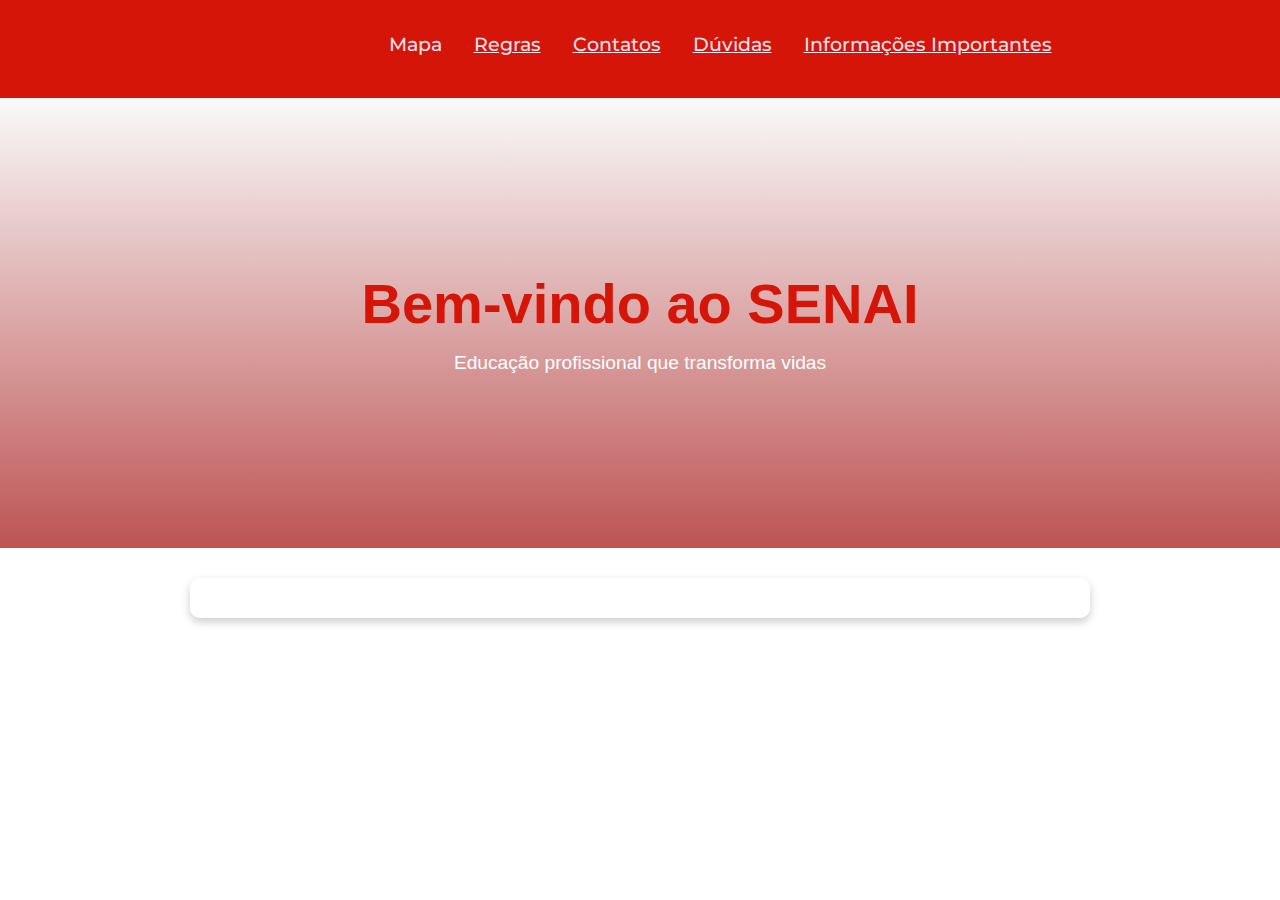
==== index.html @ f01c9545 "SITE PRONTO. CUIDADO" ====
<!DOCTYPE html>
<html lang="pt-BR">
<head>
    <meta charset="UTF-8">
    <meta name="viewport" content="width=device-width, initial-scale=1.0">
    <title>Mapa do SENAI São Carlos</title>
    <link rel="stylesheet" href="https://unpkg.com/leaflet/dist/leaflet.css" />
    <link rel="stylesheet" href="styles.css">
</head>
<body>
    <header>
        <img src="imagens/logoSenaiWhite.png" alt="">
        <div>
            <p onclick="mostrarInformacoes('mapa')" class="headerButtons">Mapa</p>
            <p><a href="regras.html" class="headerButtons">Regras</a></p>
            <p> <a href="contato.html" class="headerButtons">Contatos</p>
            <p onclick="mostrarInformacoes('duvidas')" class="headerButtons">Dúvidas</p>
            <p><a href="old.html" class="headerButtons">Informações Importantes</a></p>
        </div>
    </header>
    <section class="imgprincipal">
        <div class="hero-content">
            <h1>Bem-vindo ao SENAI</h1>
            <p>Educação profissional que transforma vidas</p>
        </div>
    </section>

    <!-- Carrossel de imagens -->
    <!-- Carrossel de imagens 
    <div id="carrossel" class="carrossel-container">
        <img class="carrossel-img" src="/imagens/fundo.png" alt="Imagem 1">
        <img class="carrossel-img" src="/imagens/maquinas.png" alt="Imagem 2">
        <img class="carrossel-img" src="/imagens/biblioteca.png" alt="Imagem 3">
        <img class="carrossel-img" src="imagens/fotoSenaiDois.jpg" alt="Imagem 1">
        <img class="carrossel-img" src="imagens/fotoSenaiUm.jpg" alt="Imagem 2">
        <img class="carrossel-img" src="imagens/fotoSenaiTres.jpg" alt="Imagem 3">-->

    <!-- Submenu para escolher o mapa -->
    <div id="submenu-mapa" style="display: none;">
        <button onclick="carregarPlanta('pisoSuperior')">Piso Superior</button>
        <button onclick="carregarPlanta('pisoInferior')">Piso Inferior</button>
        <button onclick="carregarPlanta('blocoGeral')">Bloco Geral</button>
    </div>

    <!-- Conteúdo principal -->
    <div id="conteudo">
        <div id="loading" style="display:none;">Carregando...</div>
        <div id="informacao"></div>
    </div>

    <!-- Mapa -->
    <div id="map" style="width: 100%; height: 60vh; display: none;"></div>

    <script src="https://unpkg.com/leaflet/dist/leaflet.js"></script>
    <script src="script.js"></script>
</body>
---- styles.css ----
@import url('https://fonts.googleapis.com/css2?family=Montserrat:ital,wght@0,100..900;1,100..900&display=swap');

* {
    box-sizing: border-box;
    margin: 0;
}

header {
    background-color: #d41508; 
    padding: 2rem;
    display: flex;
    justify-content: space-between;
    align-items: center;
    width: 100%;
}

header img {
    width: 10rem;
}

header div {
    display: flex;
    justify-content: center; 
    gap: 2rem;
    flex: 1;
}

.headerButtons {
    color: #efe3ef; 
    transition: all ease-in-out 0.3s;
    cursor: pointer;
    font-family: "Montserrat", serif;
    font-size: 1.2rem; 
    font-weight: 500; 
    position: relative;
    padding-bottom: 5px;
}

.headerButtons:hover {
    scale: 110%;
    color: #bdb2bd; 
}

.headerButtons::after {
    content: "";
    position: absolute;
    width: 0;
    height: 2px;
    background-color: #bdb2bd;
    bottom: 0;
    left: 50%;
    transform: translateX(-50%);
    transition: width 0.3s ease;
}

.headerButtons:hover::after {
    width: 100%;
}

body {
    font-family: Arial, sans-serif;
    margin: 0;
    padding: 0;
    text-align: center;
    background-image: url(/imagens/fundo.png);
    background-color: rgba(255, 255, 255, 65%);
    background-repeat: no-repeat;
    background-blend-mode: overlay;
    background-size: cover;
}

h1 {
    color: #d41508;
    margin: 20px;
}

.menu {
    margin: 20px;
}

.menu button, #submenu-mapa button {
    padding: 10px 20px;
    margin: 5px;
    font-size: 16px;
    cursor: pointer;
    border: none;
    background-color: #d41508;
    color: white;
    border-radius: 5px;
    transition: background-color 0.3s;
}

.menu button:hover, #submenu-mapa button:hover {
    background-color: #d41508;
}

#conteudo {
    margin-top: 30px;
}

#map {
    width: 100%;
    height: 60vh;
    margin-top: 20px;
}

#loading {
    font-size: 18px;
    color: #d41508;
}

/* Carrossel de imagens */
.carrossel-container {
    position: relative;
    width: 100%;
    max-width: 800px;
    margin: 2rem auto;
    overflow: hidden;
}

.carrossel-img {
    width: 100%;
    display: none;
    object-fit: cover;
    transition: opacity 1s ease-in-out;
}

.carrossel-img.active {
    display: block;
    opacity: 1;
}

.carrossel-container:hover .carrossel-img {
    opacity: 0;
}

/* Animação de transição entre as imagens */
@keyframes slide {
    0% {
        opacity: 0;
    }
    50% {
        opacity: 1;
    }
    100% {
        opacity: 0;
    }
}

/* Animação para as informações subirem */
#informacao {
    width: 80%;
    max-width: 900px;
    margin: 20px auto;
    padding: 20px;
    background: rgba(255, 255, 255, 0.95);
    border-radius: 10px;
    box-shadow: 0px 4px 10px rgba(0, 0, 0, 0.2);
    text-align: left;
    animation: slide-up 0.5s ease-in-out;
}

#informacao h2, #informacao h1 {
    color: #d41508;
    border-bottom: 2px solid #d41508;
    padding-bottom: 10px;
    margin-bottom: 15px;
}

#regras{
    animation: 0.6s slide-up;
}

#contatos{
    animation: 0.6s slide-up;
}

#duvidas{
    animation: 0.6s slide-up;
}

#apoio{
    animation: 0.6s slide-up;
}

@keyframes slide-up {
    from {
      margin-top: 100%;
      height: 300%;
    }
    to {
      margin-top: 0%;
      height: 100%;
    }
  }

  .imgprincipal {
    height: 50vh;
    background: linear-gradient(rgba(248, 248, 248, 0.8), rgba(173, 41, 41, 0.8)),
                url('https://images.unsplash.com/photo-1556761175-5973dc0f32e7?ixlib=rb-1.2.1&auto=format&fit=crop&w=1950&q=80');
    background-size: cover;
    background-position: center;
    display: flex;
    align-items: center;
    justify-content: center;
    text-align: center;
    color: white;
    padding-top: 10px;
}

.hero-content h1 {
    font-size: 3.5rem;
    margin-bottom: 1rem;
}

.hero-content p {
    font-size: 1.2rem;
    margin-bottom: 2rem;
}
/*duvidas*/
/* Estilo para o container principal */
.duvidas-container {
    background-color: #f5f5f5;
    padding: 2rem;
    border-radius: 10px;
    box-shadow: 0 4px 10px rgba(0, 0, 0, 0.1);
    max-width: 800px;
    margin: 0 auto;
}
h1 {
    color: #d41508;
    font-size: 2.5rem;
    margin-bottom: 1rem;
    text-align: center;
}
.duvida-item {
    background-color: white;
    border-radius: 8px;
    padding: 1.5rem;
    margin-bottom: 1.5rem;
    box-shadow: 0 4px 8px rgba(0, 0, 0, 0.1);
}
.duvida-header {
    display: flex;
    align-items: center;
    gap: 10px;
    margin-bottom: 1rem;
}
.duvida-header i {
    color: #d41508;
    font-size: 1.8rem;
}
.duvida-header h3 {
    color: #333;
    font-size: 1.6rem;
    font-weight: 600;
    margin: 0;
}
.duvida-item p {
    color: #555;
    line-height: 1.6;
    font-size: 1rem;
    margin-top: 0.5rem;
}
/* Adicionando animação ao aparecer */
.duvida-item {
    animation: fadeIn 0.5s ease-in-out;
}
@keyframes fadeIn {
    from {
        opacity: 0;
        transform: translateY(20px);
    }
    to {
        opacity: 1;
        transform: translateY(0);
    }
}
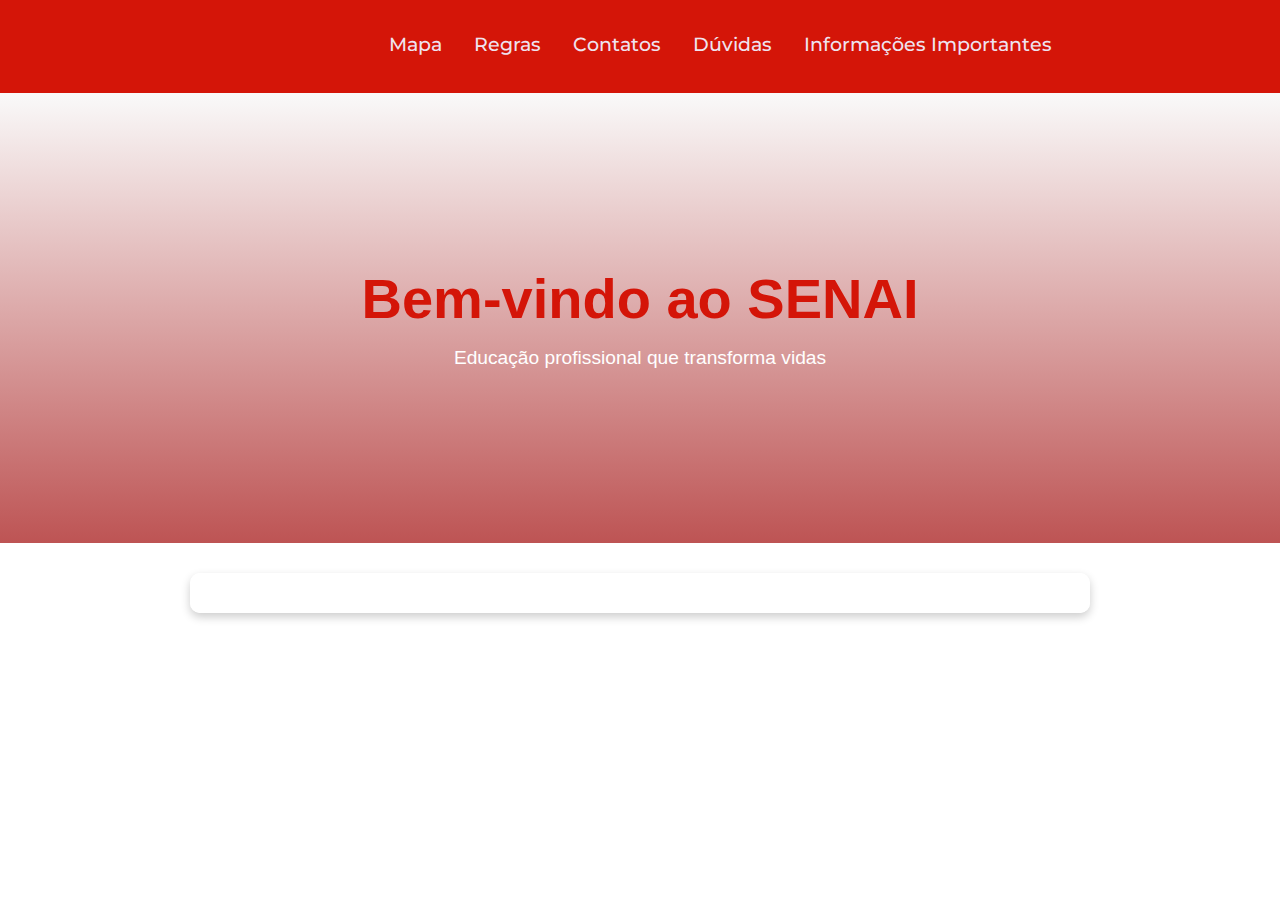
==== commit f0e24fe8: "alterando" ====
--- a/index.html
+++ b/index.html
@@ -13,7 +13,7 @@
         <div>
             <p onclick="mostrarInformacoes('mapa')" class="headerButtons">Mapa</p>
             <p><a href="regras.html" class="headerButtons">Regras</a></p>
-            <p> <a href="contato.html" class="headerButtons">Contatos</p>
+            <p> <a href="contato.html" class="headerButtons">Contatos</a></p>
             <p onclick="mostrarInformacoes('duvidas')" class="headerButtons">Dúvidas</p>
             <p><a href="old.html" class="headerButtons">Informações Importantes</a></p>
         </div>
--- a/styles.css
+++ b/styles.css
@@ -34,6 +34,7 @@
     font-weight: 500; 
     position: relative;
     padding-bottom: 5px;
+    text-decoration: none;
 }
 
 .headerButtons:hover {
